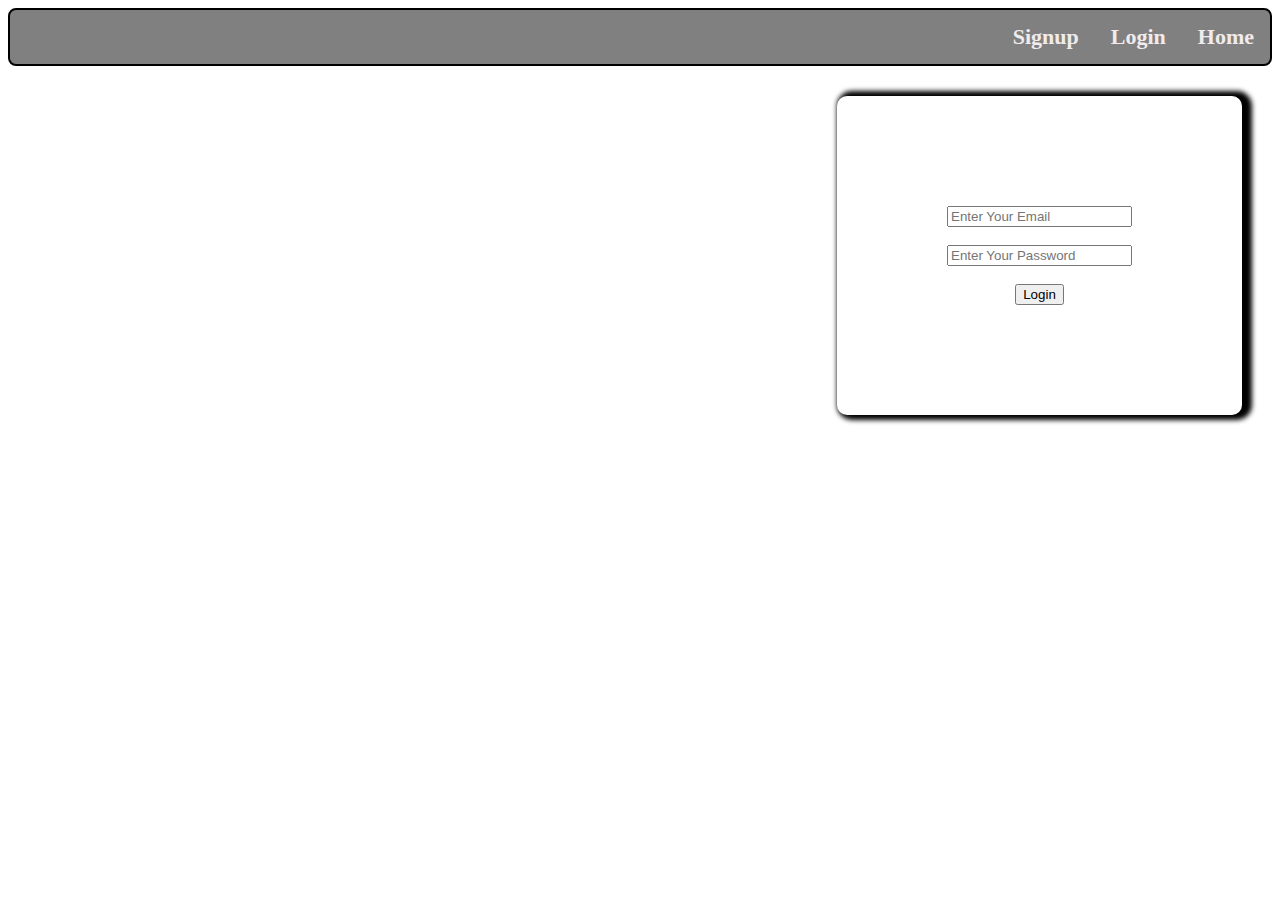
==== login.html @ d432317f "Initial commit" ====
<!DOCTYPE html>
<html lang="en">
  <head>
    <meta charset="UTF-8" />
    <meta name="viewport" content="width=device-width, initial-scale=1.0" />
    <title>Login</title>
    <link rel="stylesheet" href="index.css" />
  </head>
  <body>
    <div class="navbar">
      <a href="index.html">Home</a>
      <a href="login.html">Login</a>
      <a href="signup.html">Signup</a>
    </div>
    <div class="container">
      <form id="loginForm">
        <input
          type="email"
          id="email"
          required
          placeholder="Enter Your Email"
        /><br />
        <input
          type="password"
          id="password"
          required
          placeholder="Enter Your Password"
        /><br />
        <button type="submit">Login</button>
      </form>
    </div>

    <script src="index.js"></script>
  </body>
</html>
---- index.css ----
.navbar {
  overflow: hidden;
  background-color: gray;
  border-radius: 8px;
  border: 2px solid black;
  font-size: 22px;
  font-weight: 600;
}
.navbar a {
  float: right;
  display: block;
  text-align: center;
  text-decoration: none;
  padding: 14px 16px;
  color: rgb(241, 235, 235);
}
.navbar a:hover {
  background-color: whitesmoke;
  color: black;
  border-radius: 8px;
}
.container {
  padding: 100px;
  box-shadow: 5px 0 5px 5px;
  margin: 30px;
  border-radius: 10px;
  width: fit-content;
  float: right;
}
.container input{
    box-sizing: border-box;
}
/* .slideshow{
    position: relative;
    width: 100%;
    margin: auto;
    max-width: 666;
} */
.container form {
  padding: 10px;
  display: flex;
  flex-direction: column;
  align-items: center;
}
#slideshow img{
  width: 100%;
  height: auto;
}

#movie{
  display: flex;
  flex-wrap: wrap;
  justify-content: space-around;
}
.movie img{
  width: 100%;
  height: auto;
}
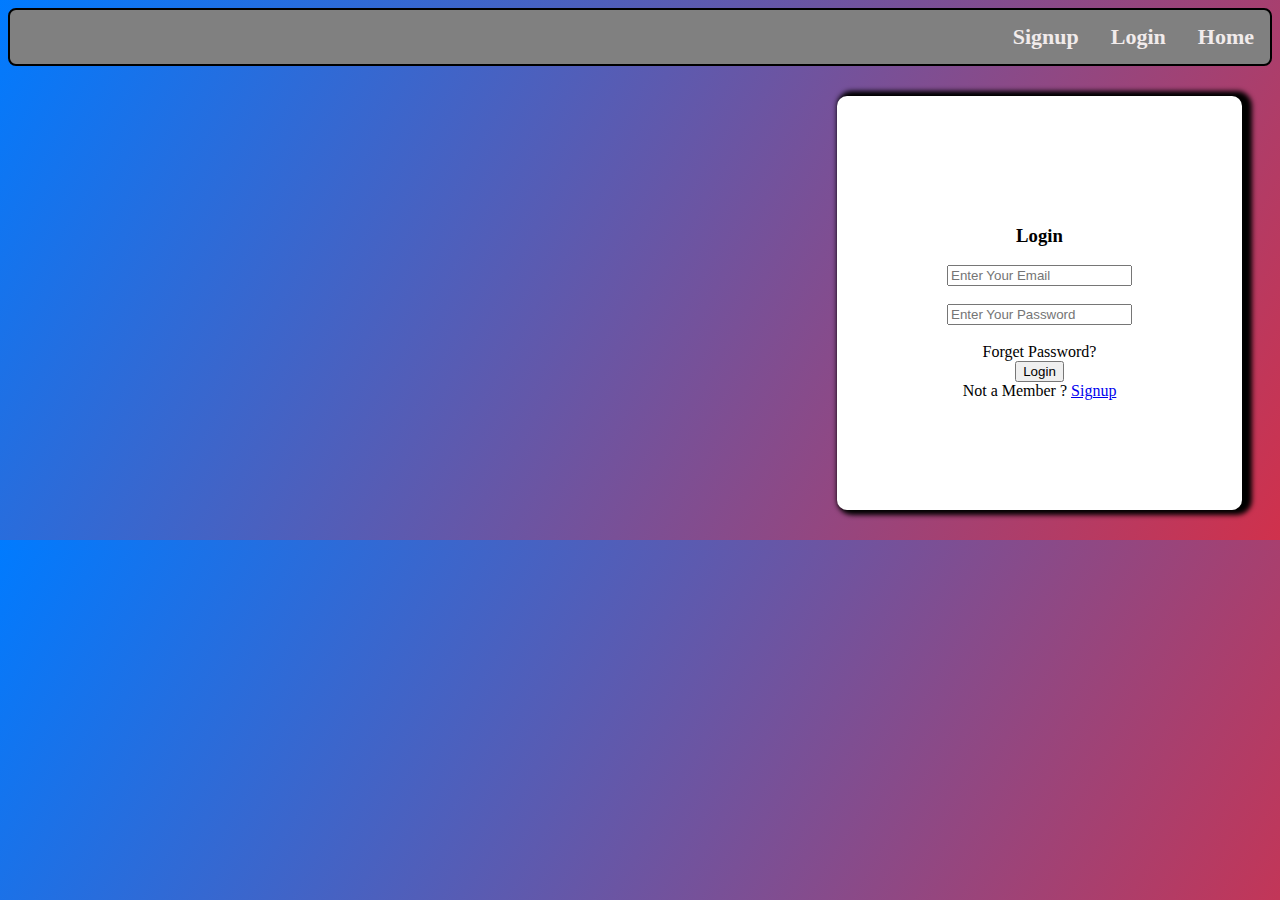
==== commit be6fdb49: "added" ====
--- a/login.html
+++ b/login.html
@@ -13,7 +13,8 @@
       <a href="signup.html">Signup</a>
     </div>
     <div class="container">
-      <form id="loginForm">
+          <form id="loginForm">
+        <h3>Login</h3>
         <input
           type="email"
           id="email"
@@ -26,8 +27,12 @@
           required
           placeholder="Enter Your Password"
         /><br />
+        <div class="">Forget Password?</div>
         <button type="submit">Login</button>
-      </form>
+        <div class="signup_link">
+          Not a Member ? <a href="signup.html">Signup</a>
+      </div>
+    </form>
     </div>
 
     <script src="index.js"></script>
--- a/index.css
+++ b/index.css
@@ -1,3 +1,10 @@
+body{
+  background: linear-gradient(120deg, #007bff, #d0314c);
+
+}
+
+
+
 .navbar {
   overflow: hidden;
   background-color: gray;
@@ -24,35 +31,30 @@
   box-shadow: 5px 0 5px 5px;
   margin: 30px;
   border-radius: 10px;
-  width: fit-content;
+  /* width: fit-content; */
   float: right;
+  background: white;
 }
-.container input{
-    box-sizing: border-box;
+form {
+  
 }
-/* .slideshow{
-    position: relative;
-    width: 100%;
-    margin: auto;
-    max-width: 666;
-} */
 .container form {
   padding: 10px;
   display: flex;
   flex-direction: column;
   align-items: center;
 }
-#slideshow img{
+#slideshow img {
   width: 100%;
   height: auto;
 }
 
-#movie{
+#movie {
   display: flex;
   flex-wrap: wrap;
   justify-content: space-around;
 }
-.movie img{
+.movie img {
   width: 100%;
   height: auto;
-}+}
